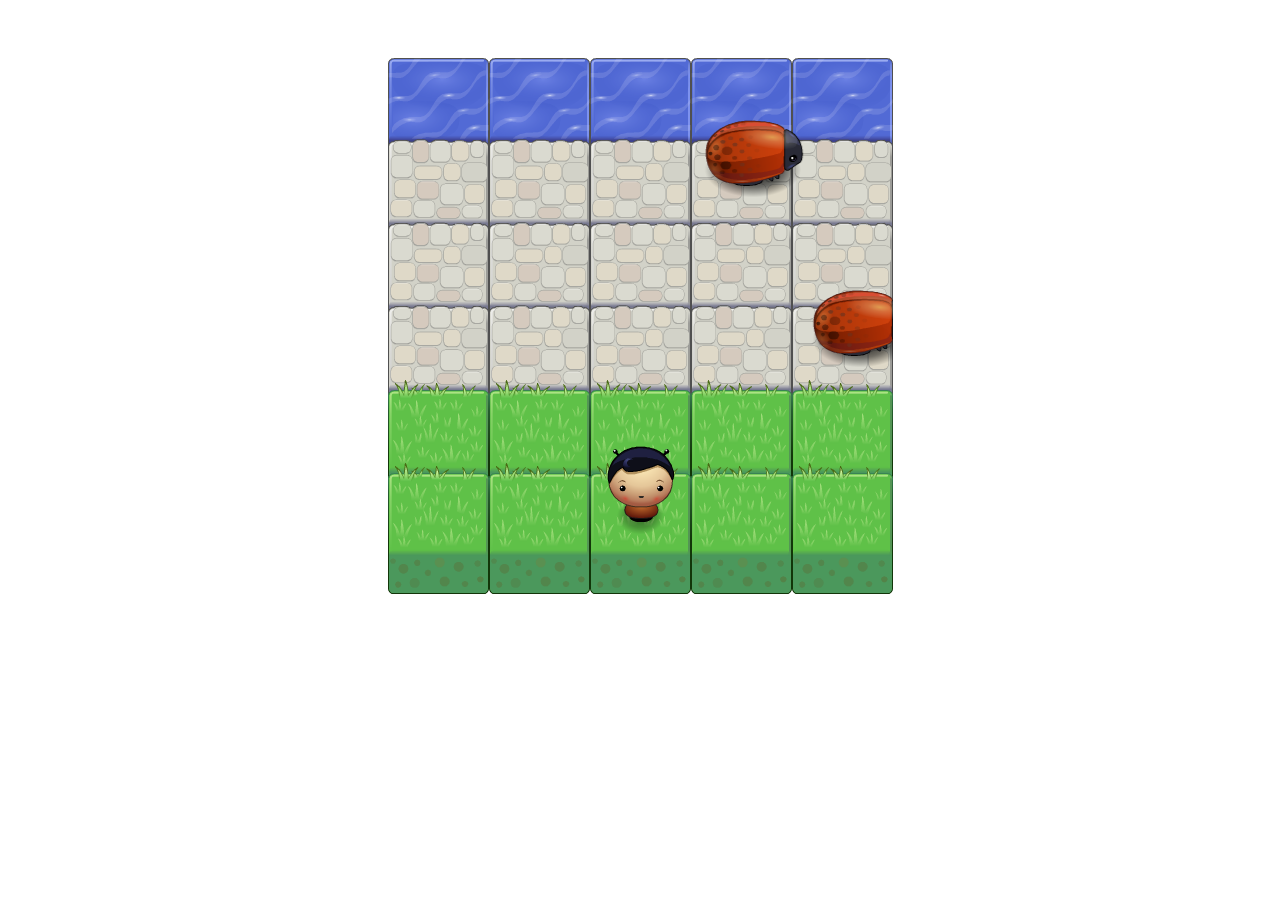
==== arcade-game/index.html @ e69ef098 "added arcade game" ====
<!DOCTYPE html>
<html>
<head>
    <meta charset="UTF-8">
    <title>Effective JavaScript: Frogger</title>
    <link rel="stylesheet" href="css/style.css">
</head>
<body>
    <script src="js/resources.js"></script>
    <script src="js/app.js"></script>
    <script src="js/engine.js"></script>
</body>
</html>
---- arcade-game/css/style.css ----
body {
    text-align: center;
}
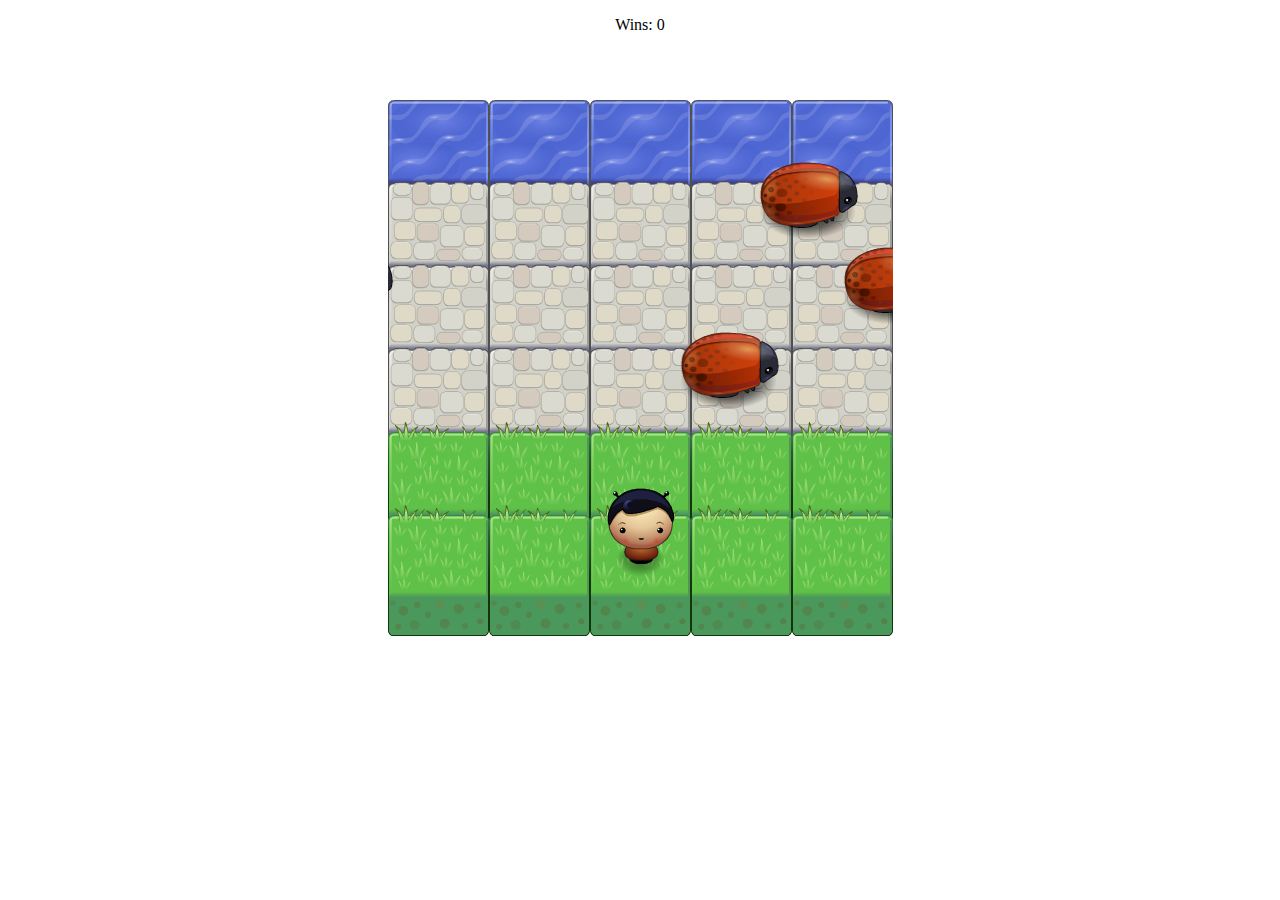
==== commit 82cc5f91: "version 0.2" ====
--- a/arcade-game/index.html
+++ b/arcade-game/index.html
@@ -6,6 +6,7 @@
     <link rel="stylesheet" href="css/style.css">
 </head>
 <body>
+    <p>Wins: <span id="wins">0</span></p>
     <script src="js/resources.js"></script>
     <script src="js/app.js"></script>
     <script src="js/engine.js"></script>
